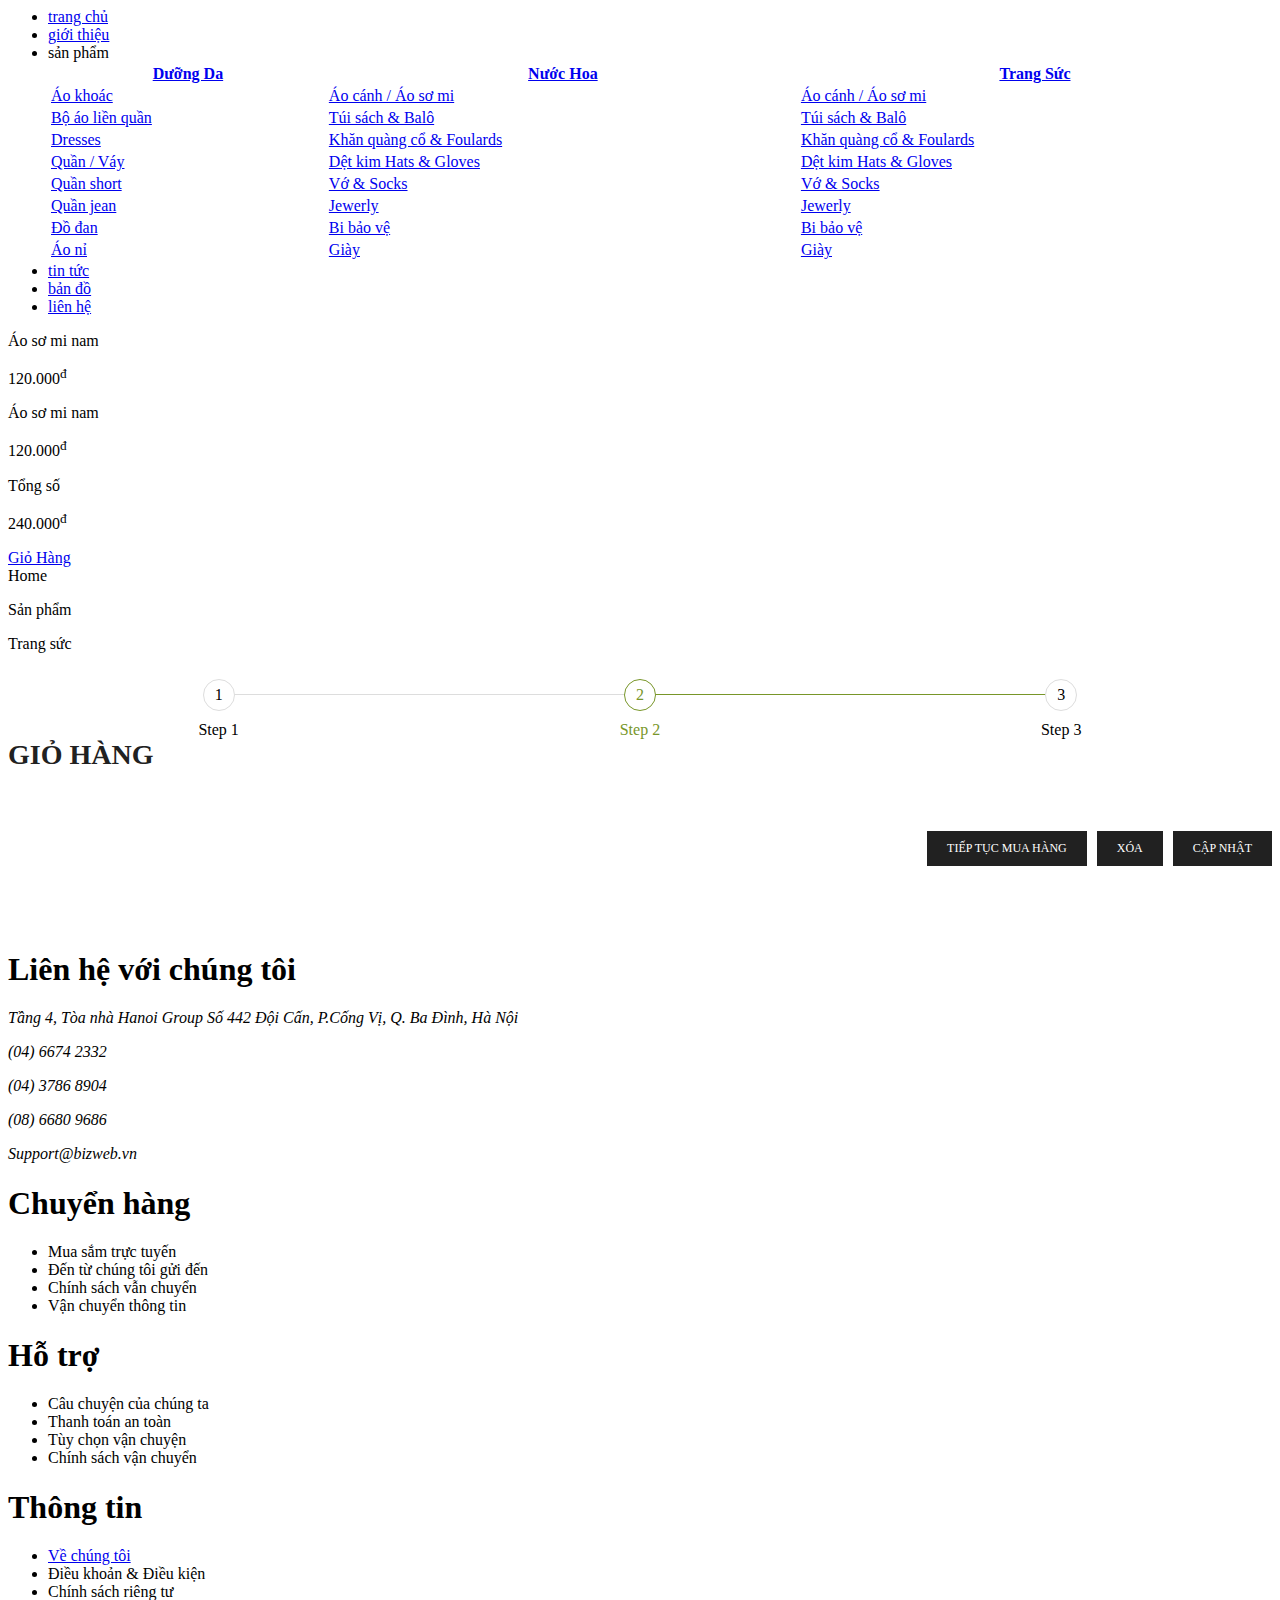
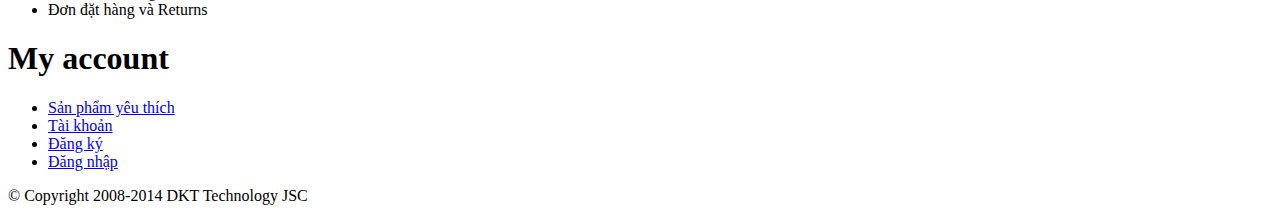
==== html/cart/cart.html @ 734bf094 "process" ====
<html lang="en">
  <head>
    <meta charset="UTF-8"/>
    <meta name="viewport" content="width=device-width, initial-scale=1.0"/>
    <title>Madala</title>
    <link rel="stylesheet" href="../../css/style.css"/>
    <link rel="stylesheet" href="../../css/header.css"/>
    <link rel="stylesheet" href="../../css/footer.css"/>
    <link rel="stylesheet" href="../../fontawesome-free-5.13.0-web/css/all.min.css"/>
    <link rel="stylesheet" href="../../css/products/path.css"/>
    <link rel="stylesheet" href="../../css/cart/shoppingCart.css"/>
    <script type="text/javascript" src="http://ajax.googleapis.com/ajax/libs/jquery/2.1.3/jquery.min.js"></script>
  </head>
  <body>
    <header>
      <div class="container row">
        <div class="logo"></div>
        <nav>
          <ul>
            <li><a href="../index.html">trang chủ</a>
            </li>
            <li><a href="../about.html">giới thiệu</a>
            </li>
            <li><a class="nav__dropdown">sản phẩm<i class="fas fa-angle-down"></i>
                <div class="nav__dropdown__icon"></div>
                <div class="nav__dropdown__content">
                  <table style="width:100%">
                    <tr>
                      <th><a href="./products/lotion.html">Dưỡng Da</a></th>
                      <th><a href="./products/perfume.html">Nước Hoa</a></th>
                      <th><a href="./products/jewelry.html">Trang Sức</a></th>
                    </tr>
                    <tr>
                      <td><a href="#">Áo khoác</a></td>
                      <td><a href="#">Áo cánh / Áo sơ mi</a></td>
                      <td><a href="#">Áo cánh / Áo sơ mi</a></td>
                    </tr>
                    <tr>
                      <td><a href="#">Bộ áo liền quần</a></td>
                      <td><a href="#">Túi sách &amp; Balô</a></td>
                      <td><a href="#">Túi sách &amp; Balô</a></td>
                    </tr>
                    <tr>
                      <td><a href="#">Dresses</a></td>
                      <td><a href="#">Khăn quàng cổ &amp; Foulards</a></td>
                      <td><a href="#">Khăn quàng cổ &amp; Foulards</a></td>
                    </tr>
                    <tr>
                      <td><a href="#">Quần / Váy</a></td>
                      <td><a href="#">Dệt kim Hats &amp; Gloves</a></td>
                      <td><a href="#">Dệt kim Hats &amp; Gloves</a></td>
                    </tr>
                    <tr>
                      <td><a href="#">Quần short</a></td>
                      <td><a href="#">Vớ &amp; Socks</a></td>
                      <td><a href="#">Vớ &amp; Socks</a></td>
                    </tr>
                    <tr>
                      <td><a href="#">Quần jean</a></td>
                      <td><a href="#">Jewerly</a></td>
                      <td><a href="#">Jewerly</a></td>
                    </tr>
                    <tr>
                      <td><a href="#">Đồ đan</a></td>
                      <td><a href="#">Bi bảo vệ</a></td>
                      <td><a href="#">Bi bảo vệ</a></td>
                    </tr>
                    <tr>
                      <td><a href="#">Áo nỉ</a></td>
                      <td><a href="#">Giày</a></td>
                      <td><a href="#">Giày</a></td>
                    </tr>
                  </table>
                </div></a>
            </li>
            <li><a href="../blog/blog.html">tin tức</a>
            </li>
            <li><a href="../contactUs/contactUs.html">bản đồ</a>
            </li>
            <li><a href="../newsletterPopup.html">liên hệ</a>
            </li>
          </ul>
        </nav>
        <div class="header__right">
          <div class="header__right__cart dropdown">
            <div class="dropdown__icon"></div>
            <div class="dropdown__content">
              <div class="cart">
                <div class="cart__image"></div>
                <div class="cart__content">
                  <p class="cart__content__title">Áo sơ mi nam</p>
                  <p class="cart__content__money">120.000<sup>đ</sup></p>
                </div><i class="fas fa-times"></i>
              </div>
              <div class="cart">
                <div class="cart__image"></div>
                <div class="cart__content">
                  <p class="cart__content__title">Áo sơ mi nam</p>
                  <p class="cart__content__money">120.000<sup>đ</sup></p>
                </div><i class="fas fa-times"></i>
              </div>
              <div class="total">
                <p class="total__title">Tổng số</p>
                <p class="total__money">240.000<sup>đ </sup></p>
              </div><a href="../cart/cart.html">Giỏ Hàng</a>
            </div>
          </div>
          <div class="header__right__search"></div>
        </div>
      </div>
    </header>
    <section class="path container"><span>Home</span><span> <i class="fas fa-chevron-right"> </i>
        <p>Sản phẩm</p></span><span class="active"><i class="fas fa-chevron-right"> </i>
        <p>Trang sức</p></span>
    </section>
    <section class="progressbar container">
      <li>Step 1</li>
      <li class="active">Step 2</li>
      <li>Step 3</li>
    </section>
    <section class="cart container">
      <h1>Giỏ hàng </h1>
      <table style="width:100%"></table>
      <div class="action"> <a href="#">Tiếp tục mua hàng </a><a class="cart__remove" href="./cart.html">Xóa</a><a href="../account/account.html">Cập nhật</a></div>
    </section>
    <footer>
      <div class="layout">
        <div class="container">
          <div class="row">
            <div class="contact">
              <h1>Liên hệ với chúng tôi </h1><i class="fas fa-map-marker-alt">
                <p>Tầng 4, Tòa nhà Hanoi Group Số 442 Đội Cấn, P.Cống Vị, Q. Ba Đình, Hà Nội</p></i><i class="fas fa-phone-alt">
                <p>(04) 6674 2332</p></i><i class="fas fa-blender-phone">
                <p>(04) 3786 8904</p></i><i class="fas fa-phone-alt">
                <p>(08) 6680 9686</p></i><i class="fas fa-envelope">
                <p>Support@bizweb.vn</p></i>
            </div>
            <div class="list">
              <h1>Chuyển hàng</h1>
              <ul>
                <li>Mua sắm trực tuyến</li>
                <li>Đến từ chúng tôi gửi đến</li>
                <li>Chính sách vẫn chuyển</li>
                <li>Vận chuyển thông tin</li>
              </ul>
            </div>
            <div class="list">
              <h1>Hỗ trợ</h1>
              <ul>
                <li>Câu chuyện của chúng ta</li>
                <li>Thanh toán an toàn</li>
                <li>Tùy chọn vận chuyện</li>
                <li>Chính sách vận chuyển</li>
              </ul>
            </div>
            <div class="list">
              <h1>Thông tin</h1>
              <ul>
                <li><a href="../aboutUs/aboutUs.html">Về chúng tôi</a></li>
                <li>Điều khoản &amp; Điều kiện</li>
                <li>Chính sách riêng tư</li>
                <li>Đơn đặt hàng và Returns</li>
              </ul>
            </div>
            <div class="list">
              <h1>My account</h1>
              <ul>
                <li><a href="#">Sản phẩm yêu thích</a></li>
                <li><a href="../account/account.html">Tài khoản</a></li>
                <li><a href="../register.html">Đăng ký</a></li>
                <li><a href="../login.html">Đăng nhập</a></li>
              </ul>
            </div>
          </div>
        </div>
      </div>
      <div class="container">
        <div class="footer__bottom">
          <p>© Copyright 2008-2014 DKT Technology JSC</p>
          <div class="footer__bottom__pay"></div>
        </div>
      </div>
    </footer>
    <script type="text/javascript" src="../../js/carts.js"></script>
  </body>
</html>
---- css/cart/shoppingCart.css ----
section.progressbar {
  counter-reset: step;
}
section.progressbar li {
  list-style-type: none;
  float: left;
  width: 33.33%;
  position: relative;
  text-align: center;
}
section.progressbar li::before {
  content: counter(step);
  counter-increment: step;
  width: 30px;
  height: 30px;
  line-height: 30px;
  border: 1px solid #ddd;
  display: block;
  text-align: center;
  margin: 10px auto 10px auto;
  border-radius: 50%;
  background: #FFF;
}
section.progressbar li::after {
  content: '';
  position: absolute;
  width: 100%;
  height: 1px;
  background: #ddd;
  top: 25px;
  left: -50%;
  z-index: -1;
}
section.progressbar li:first-child::after {
  content: none;
}
section.progressbar li.active {
  color: #789629;
}
section.progressbar li.active::before {
  border-color: #789629;
}
section.progressbar li.active + li::after {
  background: #789629;
}
section.cart {
  margin: 30px auto 85px auto;
}
section.cart h1 {
  font-size: 28px;
  font-family: "openSans";
  text-transform: uppercase;
  color: #212121;
  margin-bottom: 30px;
}
section.cart table {
  border: 1px solid #e1e1e1;
  border-collapse: collapse;
}
section.cart table tr {
  border: 1px solid #e1e1e1;
  border-collapse: collapse;
}
section.cart table tr th {
  font-size: 16px;
  font-family: "openSans";
  color: #212121;
  text-transform: uppercase;
  border: 1px solid #e1e1e1;
  border-collapse: collapse;
  padding: 12px;
  background-color: #fafafa;
}
section.cart table tr td {
  text-align: center;
  border: 1px solid #e1e1e1;
  border-collapse: collapse;
  padding: 35px;
}
section.cart table tr td:nth-child(1) {
  background: url("../../images/image27.jpg") no-repeat;
  width: 120px;
  height: 160px;
  background-position: center;
}
section.cart .action {
  margin: 30px 0 85px 0;
  display: flex;
  justify-content: flex-end;
}
section.cart .action a {
  font-size: 12px;
  font-family: "openSans";
  margin-left: 10px;
  background: #212121;
  color: #fff;
  padding: 10px 20px;
  transition: 0.5s;
  text-transform: uppercase;
  text-decoration: none;
}
section.cart .action a:hover {
  background: #789629;
  transition: 0.5s;
}

/*# sourceMappingURL=shoppingCart.css.map */
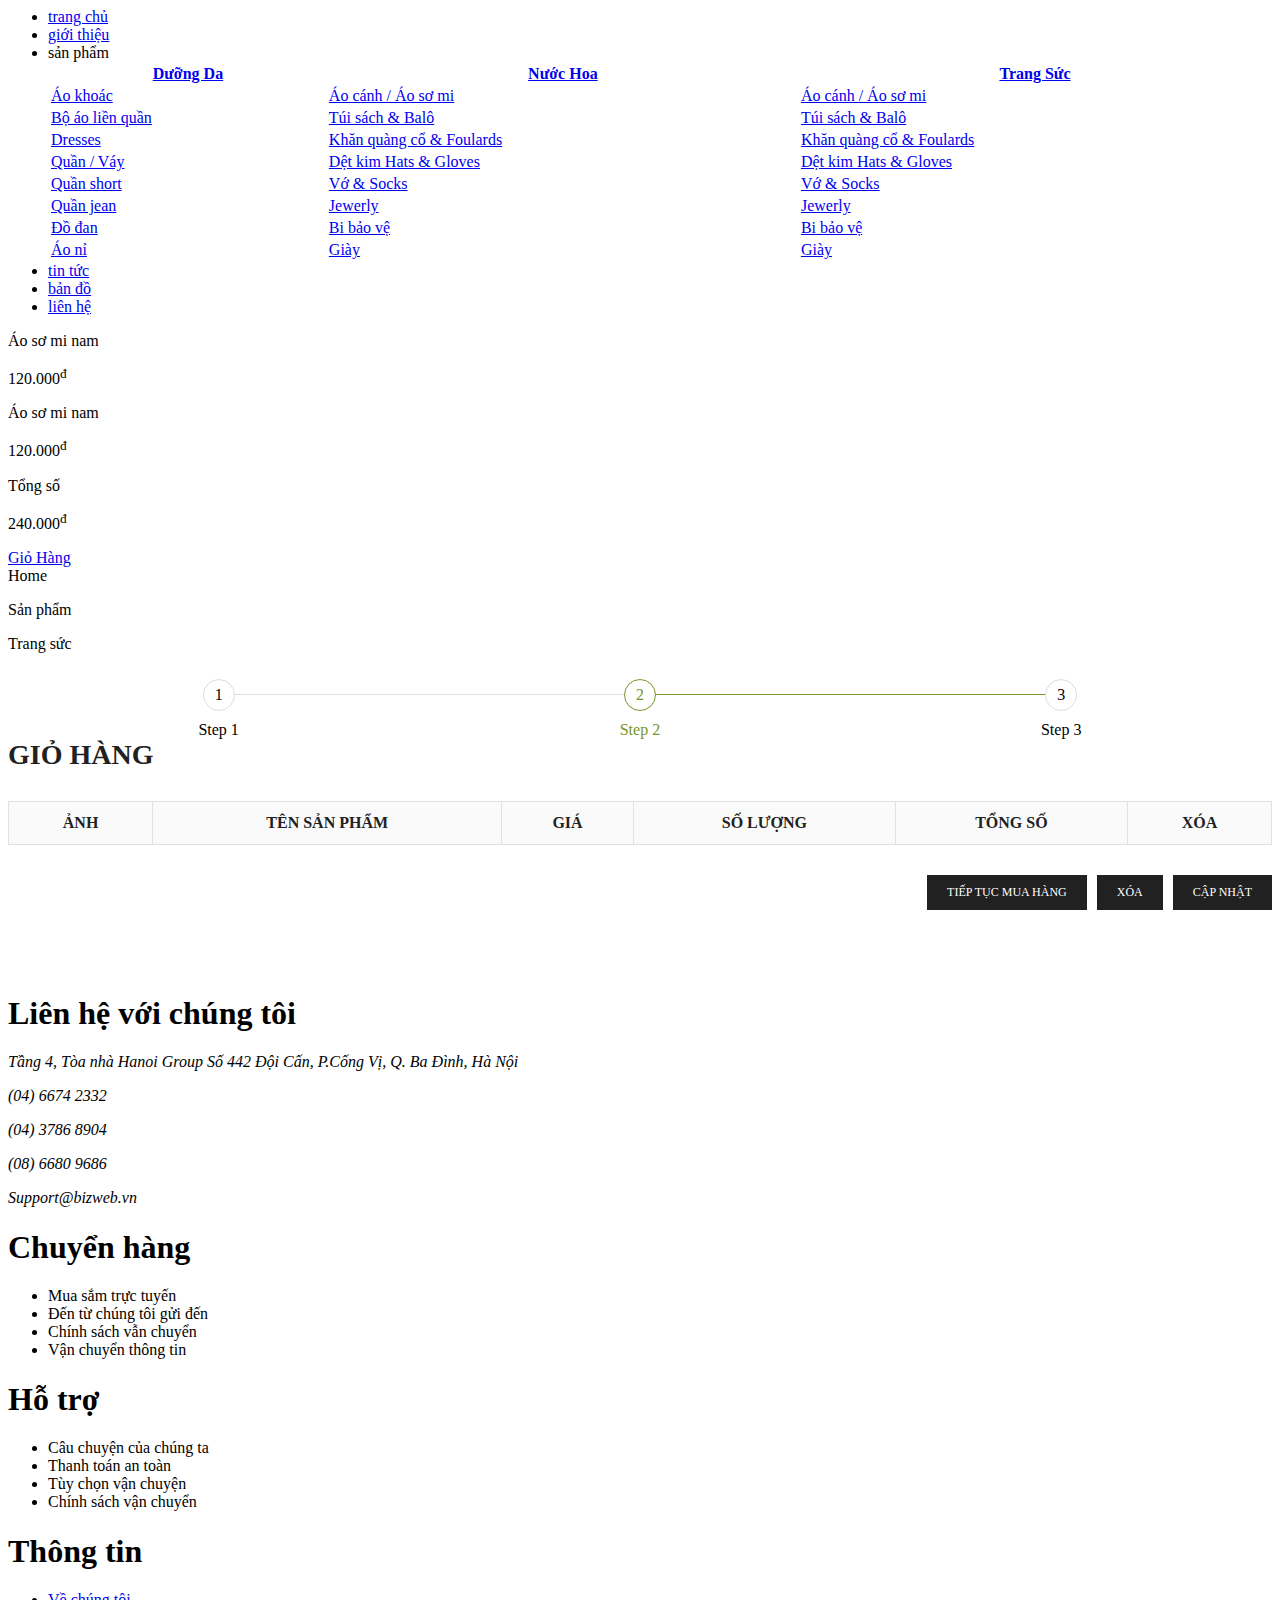
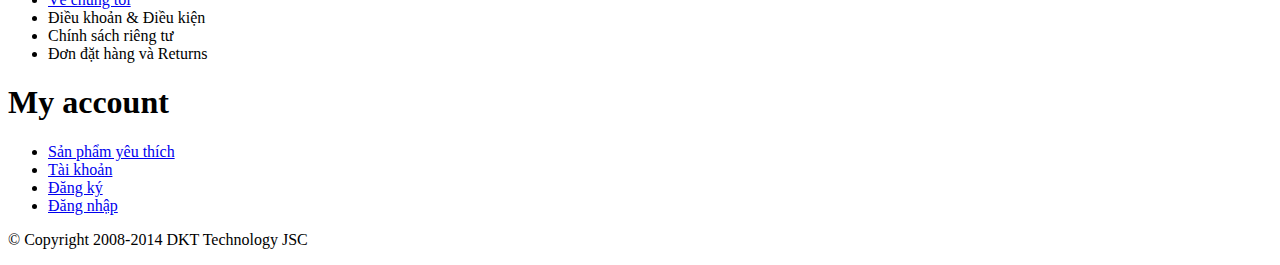
==== commit 35d9c919: "config calls api ajax fetch" ====
--- a/html/cart/cart.html
+++ b/html/cart/cart.html
@@ -10,7 +10,6 @@
     <link rel="stylesheet" href="../../fontawesome-free-5.13.0-web/css/all.min.css"/>
     <link rel="stylesheet" href="../../css/products/path.css"/>
     <link rel="stylesheet" href="../../css/cart/shoppingCart.css"/>
-    <script type="text/javascript" src="http://ajax.googleapis.com/ajax/libs/jquery/2.1.3/jquery.min.js"></script>
   </head>
   <body>
     <header>
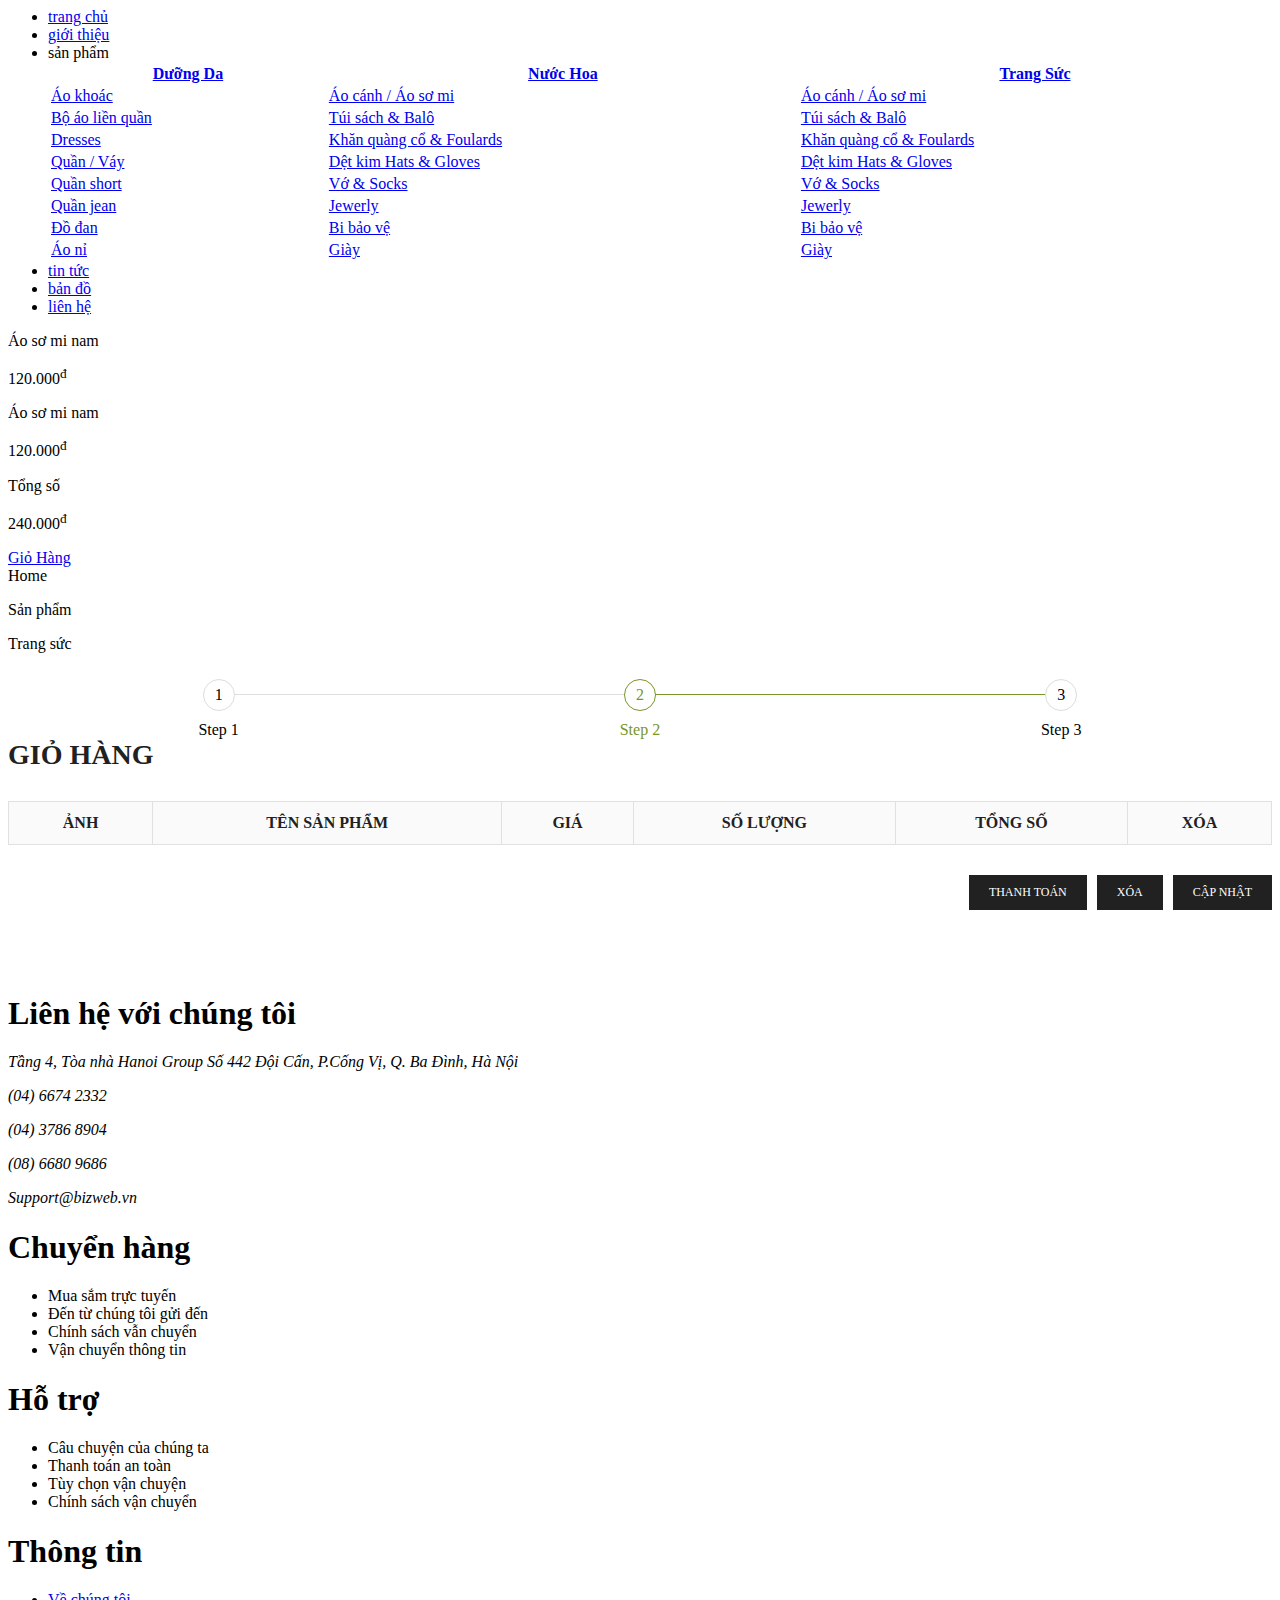
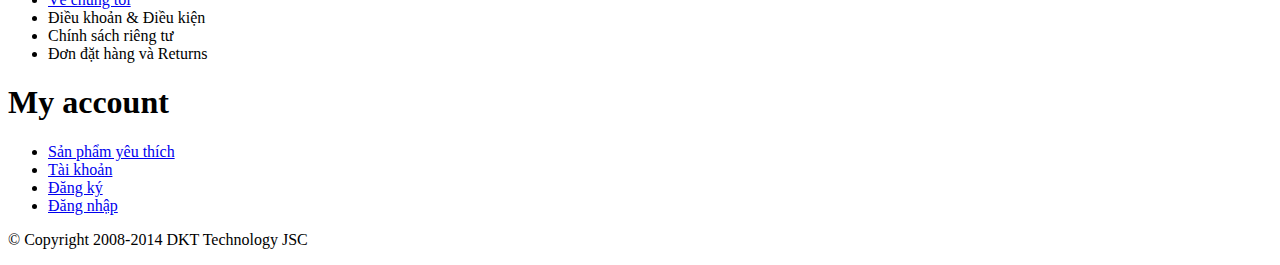
==== commit 12f94a5e: "pay information" ====
--- a/html/cart/cart.html
+++ b/html/cart/cart.html
@@ -121,7 +121,7 @@
     <section class="cart container">
       <h1>Giỏ hàng </h1>
       <table style="width:100%"></table>
-      <div class="action"> <a href="#">Tiếp tục mua hàng </a><a class="cart__remove" href="./cart.html">Xóa</a><a href="../account/account.html">Cập nhật</a></div>
+      <div class="action"> <a class="cart__pay">Thanh toán </a><a class="cart__remove" href="./cart.html">Xóa</a><a href="../account/account.html">Cập nhật</a></div>
     </section>
     <footer>
       <div class="layout">
